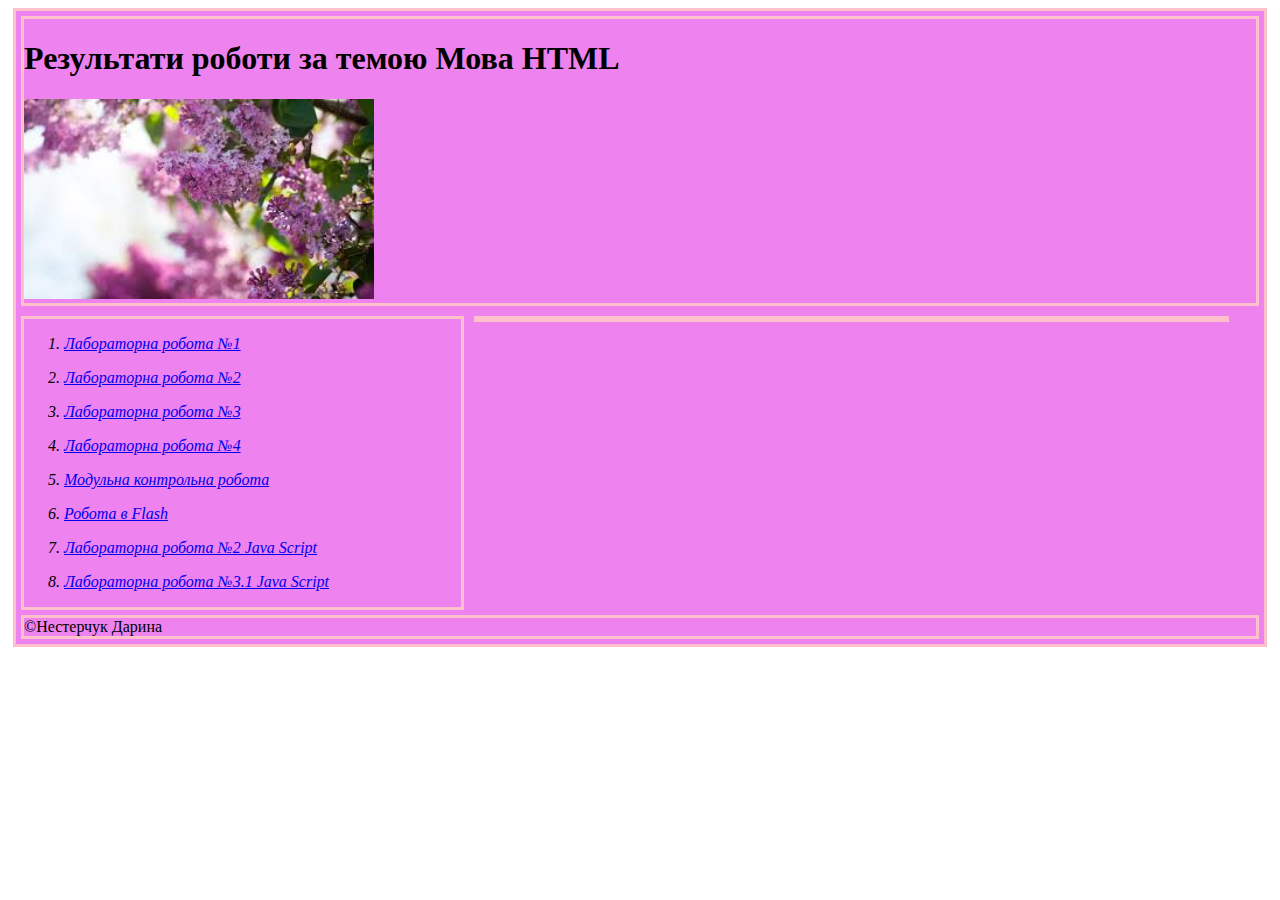
==== index.html @ 08e63f58 "Update index.html" ====
﻿<!doctype html>
<html>
<head>
<title>Результати роботи за темою</title>
<meta charset="UTF-8">
<link rel="stylesheet" href="stylekw.css">
</head>
<body>
<div id="b1">


<div id="b2"><h1>Результати роботи за темою Мова HTML</h1>
            <img src="photo.jpg" width="350" height="200" alt="Логотип">
</div>

<div id="b3">
<ol>
<li><p><a href="basen1.html">Лабораторна робота №1</a></p></li>
<li><p><a href="basen2.html">Лабораторна робота №2</a></p></li>
<li><p><a href="basen3.html">Лабораторна робота №3</a></p></li>
<li><p><a href="basen4.html">Лабораторна робота №4</a></p></li>
<li><p><a href="basen5.html">Модульна контрольна робота</a></p></li>
<li><p><a href="basen6.html">Робота в Flash</a></p></li>
<li><p><a href="Lab2JS.html">Лабораторна робота №2 Java Script</a></p></li>
<li><p><a href="Lab31JS.html">Лабораторна робота №3.1 Java Script</a></p></li>
</ol>
</div>

<div id="b4"></div>

<div id="b5">&copyНестерчук Дарина</div>

</div>
</body>
</html>
---- stylekw.css ----
﻿div  {border: 3px solid pink;
      margin: 5px;
      background-color: violet;
      }
#b1  {background-color: violet;
       } 
#b2  {background-color: violet;
      
      
     }
#b3  {width: 35%;
      float: left; 
      font-style: italic;
     }
#b4  {width: 60%;
      float: left;
      }
#b5  {clear: both;
     }
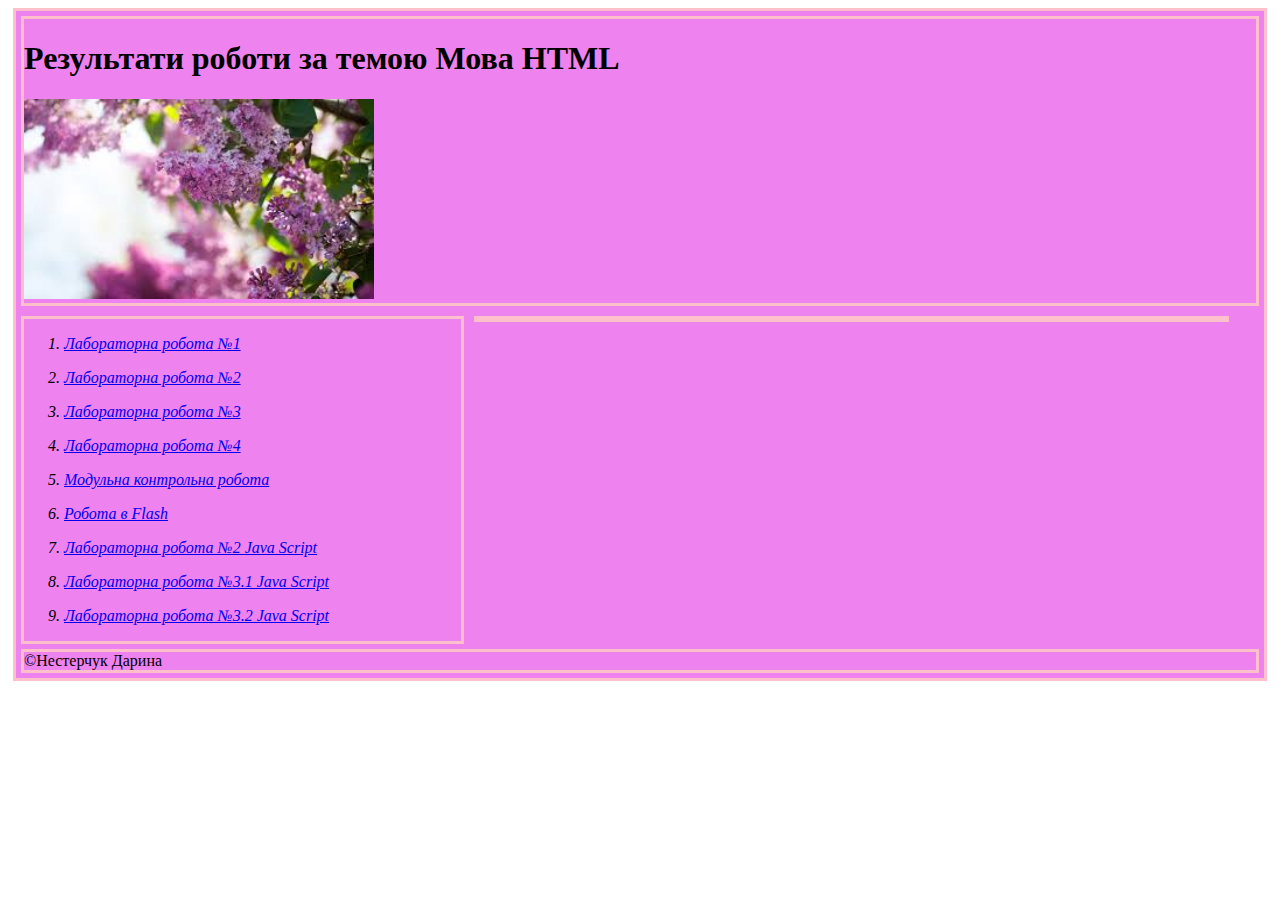
==== commit b92c6b3b: "Update index.html" ====
--- a/index.html
+++ b/index.html
@@ -23,6 +23,7 @@
 <li><p><a href="basen6.html">Робота в Flash</a></p></li>
 <li><p><a href="Lab2JS.html">Лабораторна робота №2 Java Script</a></p></li>
 <li><p><a href="Lab31JS.html">Лабораторна робота №3.1 Java Script</a></p></li>
+<li><p><a href="Lab32JS.html">Лабораторна робота №3.2 Java Script</a></p></li>
 </ol>
 </div>
 
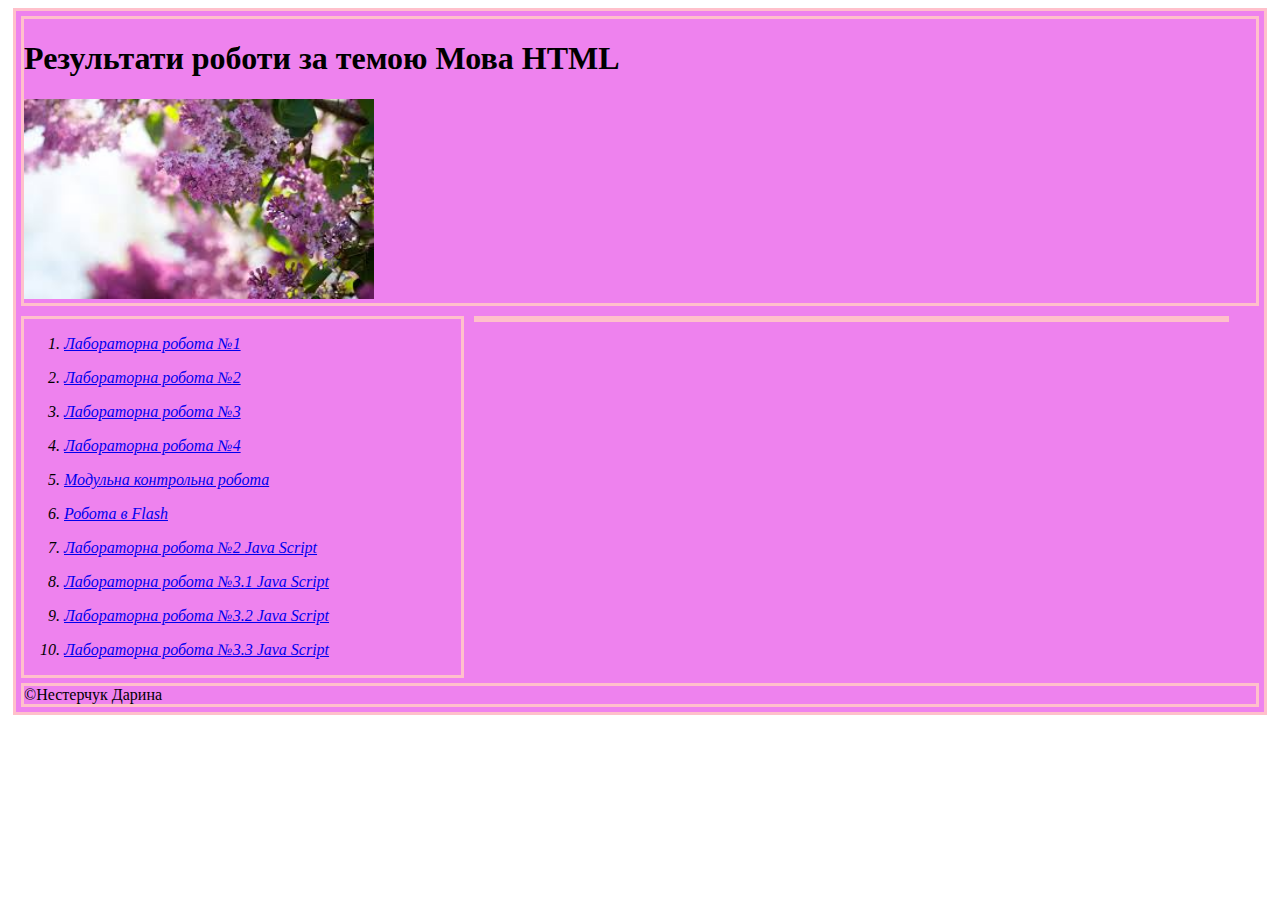
==== commit 67234cc3: "Update index.html" ====
--- a/index.html
+++ b/index.html
@@ -24,6 +24,7 @@
 <li><p><a href="Lab2JS.html">Лабораторна робота №2 Java Script</a></p></li>
 <li><p><a href="Lab31JS.html">Лабораторна робота №3.1 Java Script</a></p></li>
 <li><p><a href="Lab32JS.html">Лабораторна робота №3.2 Java Script</a></p></li>
+<li><p><a href="Lab33JS.html">Лабораторна робота №3.3 Java Script</a></p></li>
 </ol>
 </div>
 
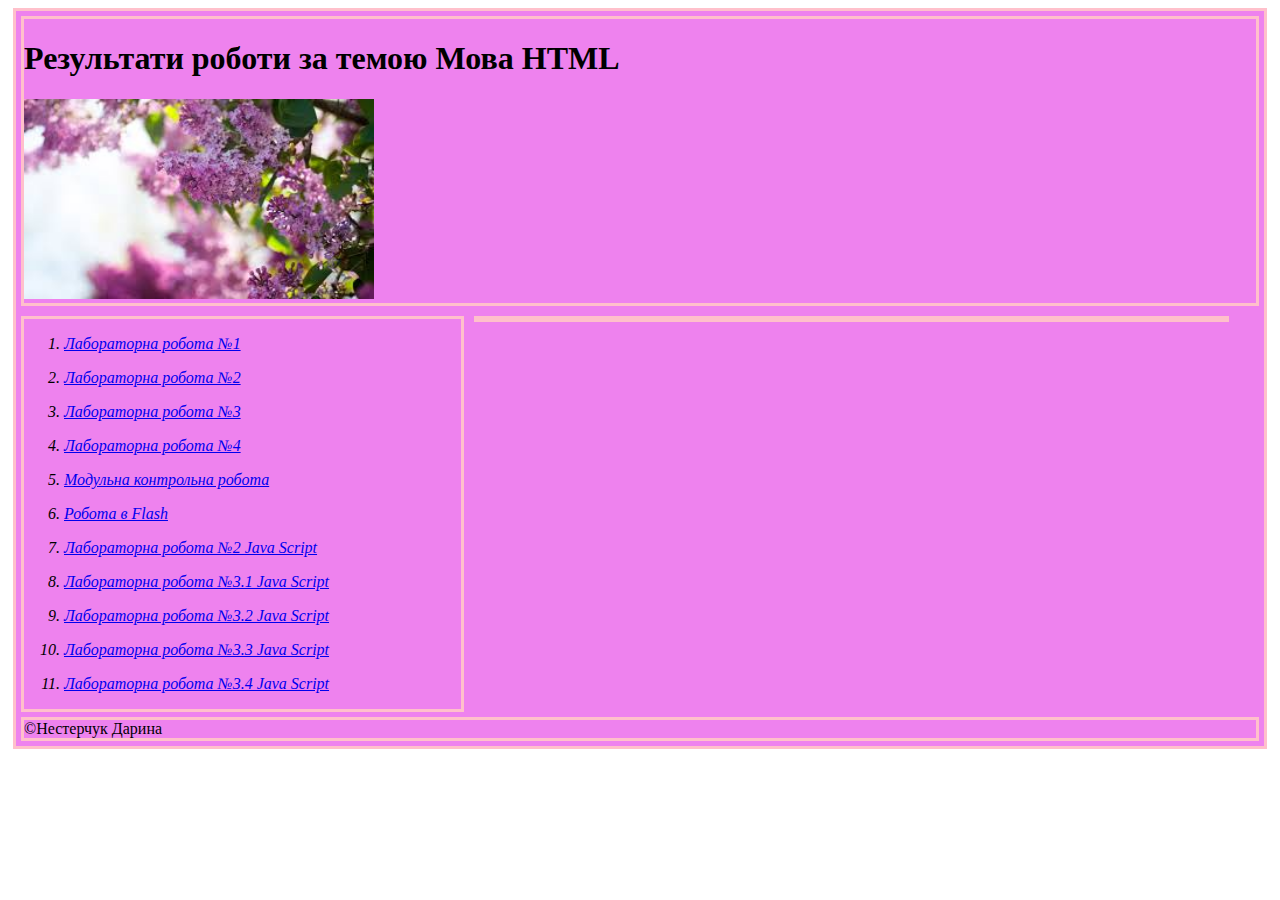
==== commit 1c4b4d41: "Update index.html" ====
--- a/index.html
+++ b/index.html
@@ -25,6 +25,7 @@
 <li><p><a href="Lab31JS.html">Лабораторна робота №3.1 Java Script</a></p></li>
 <li><p><a href="Lab32JS.html">Лабораторна робота №3.2 Java Script</a></p></li>
 <li><p><a href="Lab33JS.html">Лабораторна робота №3.3 Java Script</a></p></li>
+<li><p><a href="Lab34JS.html">Лабораторна робота №3.4 Java Script</a></p></li>
 </ol>
 </div>
 
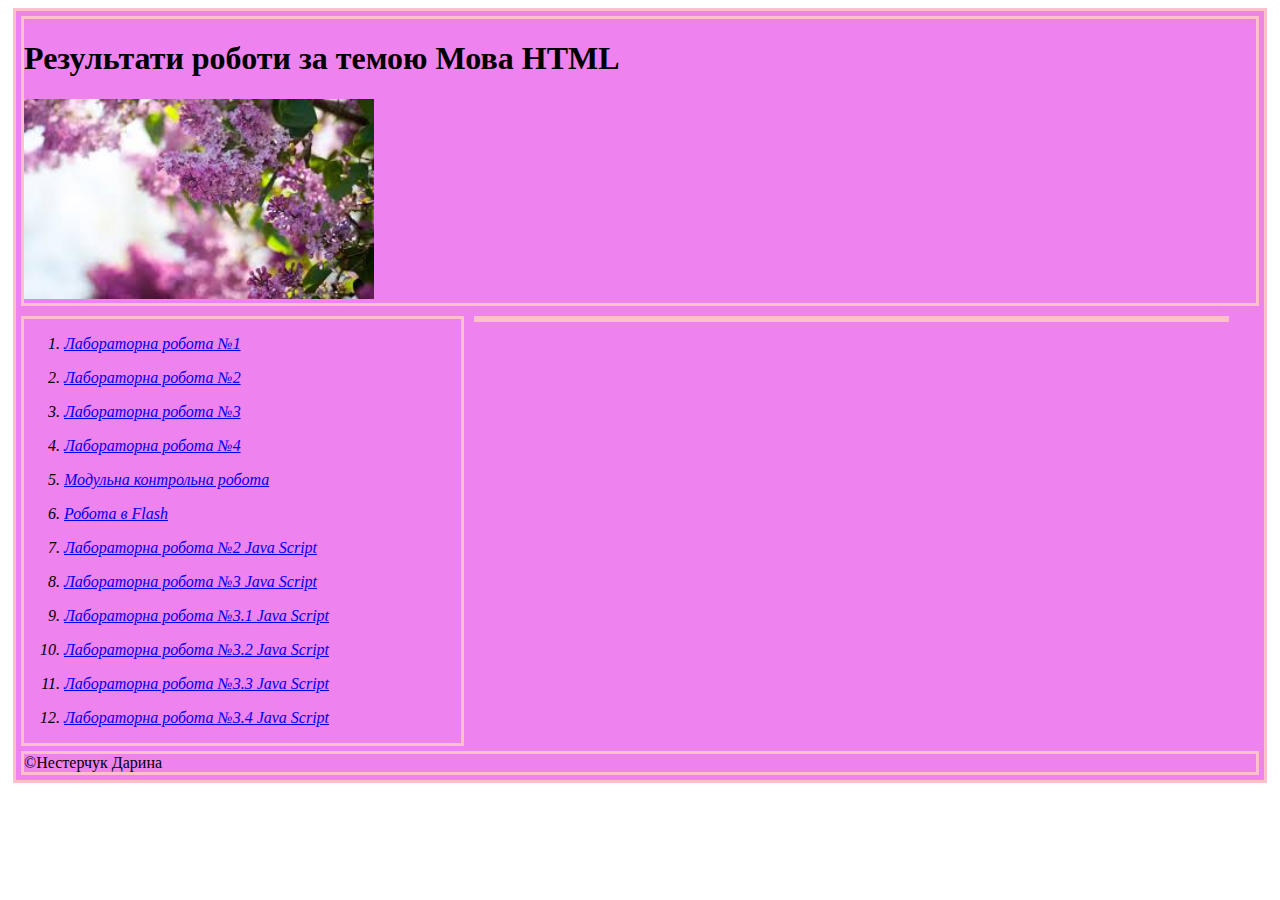
==== commit 1ef4d527: "Update index.html" ====
--- a/index.html
+++ b/index.html
@@ -22,6 +22,7 @@
 <li><p><a href="basen5.html">Модульна контрольна робота</a></p></li>
 <li><p><a href="basen6.html">Робота в Flash</a></p></li>
 <li><p><a href="Lab2JS.html">Лабораторна робота №2 Java Script</a></p></li>
+<li><p><a href="Lab30JS.html">Лабораторна робота №3 Java Script</a></p></li>
 <li><p><a href="Lab31JS.html">Лабораторна робота №3.1 Java Script</a></p></li>
 <li><p><a href="Lab32JS.html">Лабораторна робота №3.2 Java Script</a></p></li>
 <li><p><a href="Lab33JS.html">Лабораторна робота №3.3 Java Script</a></p></li>
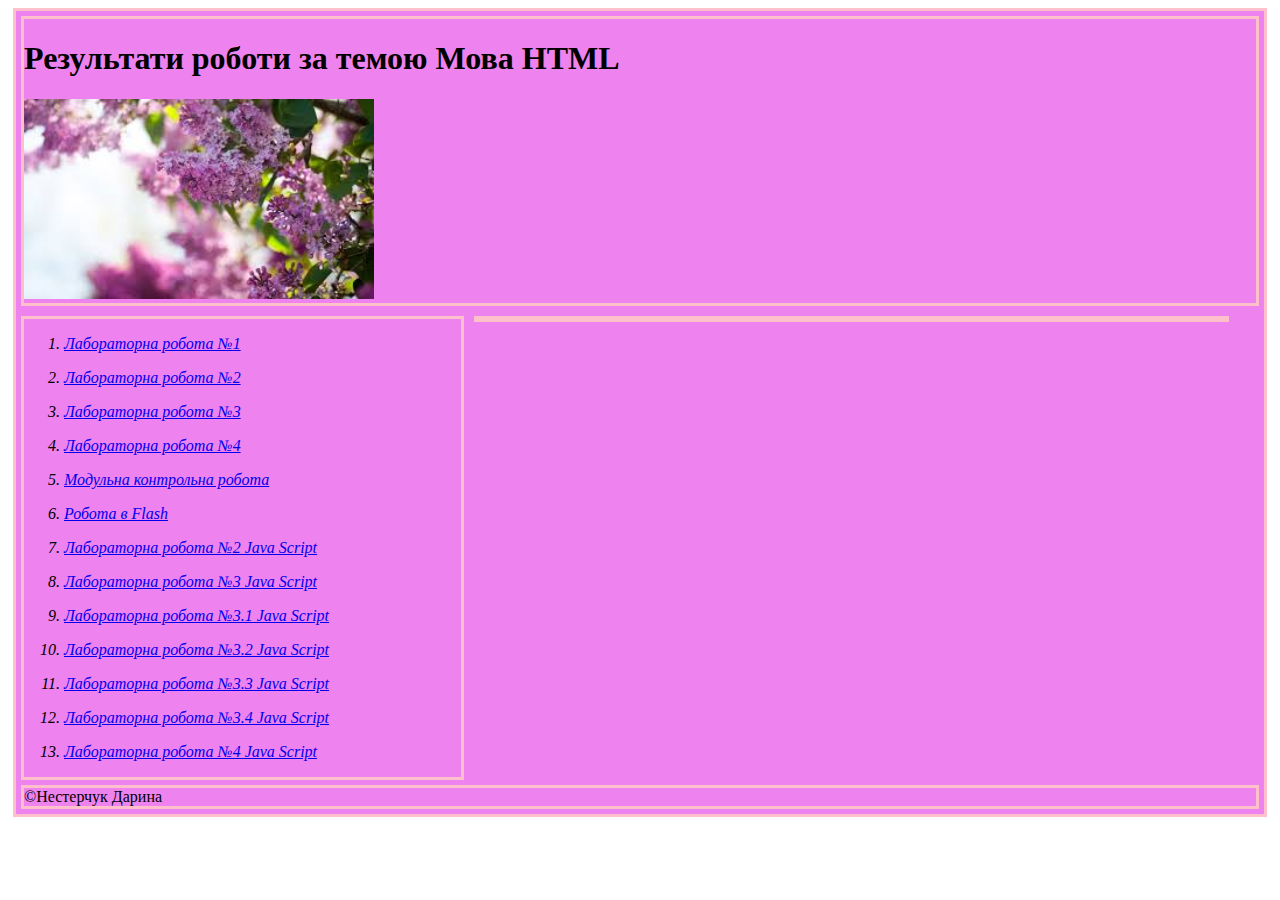
==== commit 9c83cbe6: "Update index.html" ====
--- a/index.html
+++ b/index.html
@@ -27,6 +27,7 @@
 <li><p><a href="Lab32JS.html">Лабораторна робота №3.2 Java Script</a></p></li>
 <li><p><a href="Lab33JS.html">Лабораторна робота №3.3 Java Script</a></p></li>
 <li><p><a href="Lab34JS.html">Лабораторна робота №3.4 Java Script</a></p></li>
+<li><p><a href="Lab4JS.html">Лабораторна робота №4 Java Script</a></p></li>
 </ol>
 </div>
 
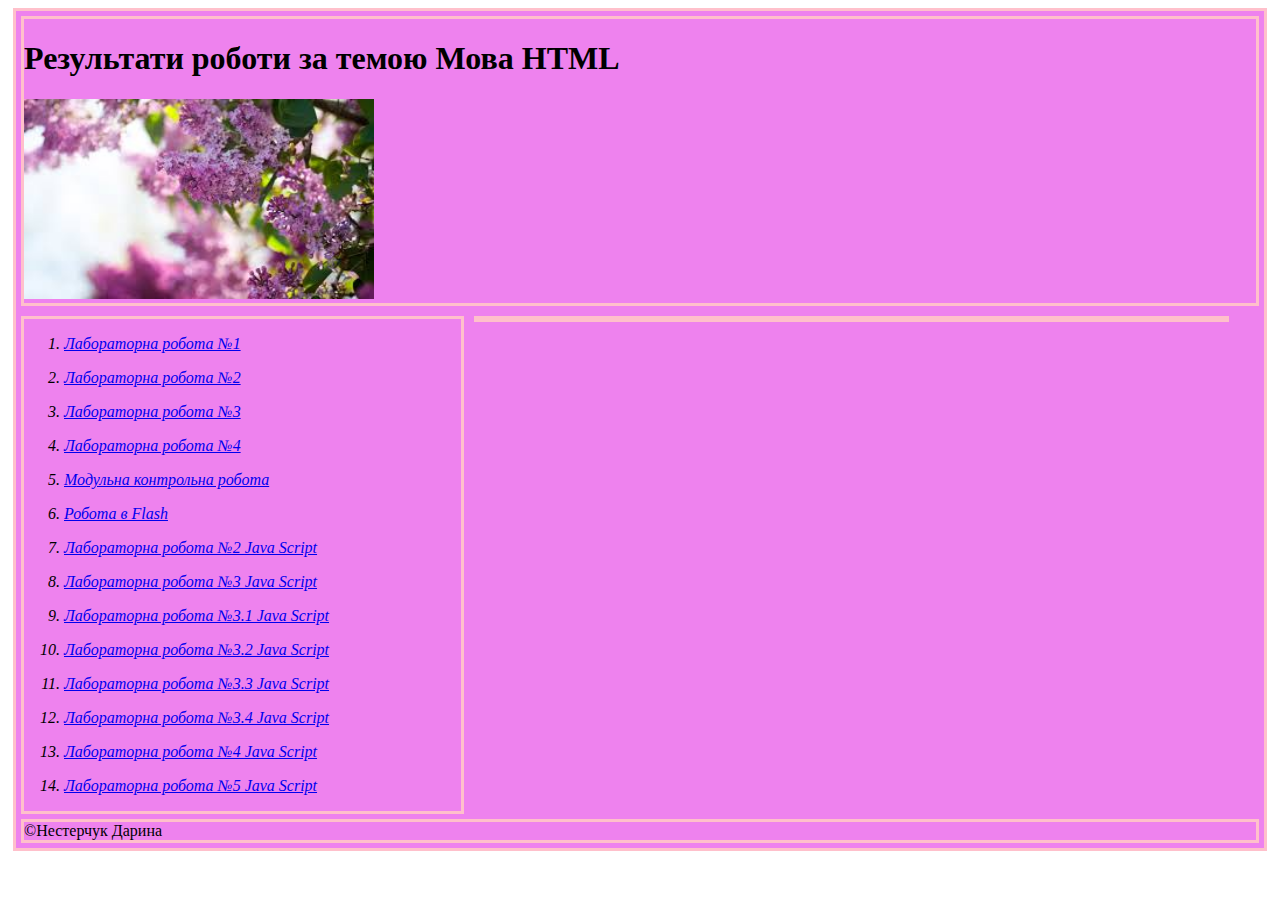
==== commit 76c7ac36: "Update index.html" ====
--- a/index.html
+++ b/index.html
@@ -28,6 +28,7 @@
 <li><p><a href="Lab33JS.html">Лабораторна робота №3.3 Java Script</a></p></li>
 <li><p><a href="Lab34JS.html">Лабораторна робота №3.4 Java Script</a></p></li>
 <li><p><a href="Lab4JS.html">Лабораторна робота №4 Java Script</a></p></li>
+<li><p><a href="Lab5JS.html">Лабораторна робота №5 Java Script</a></p></li>
 </ol>
 </div>
 
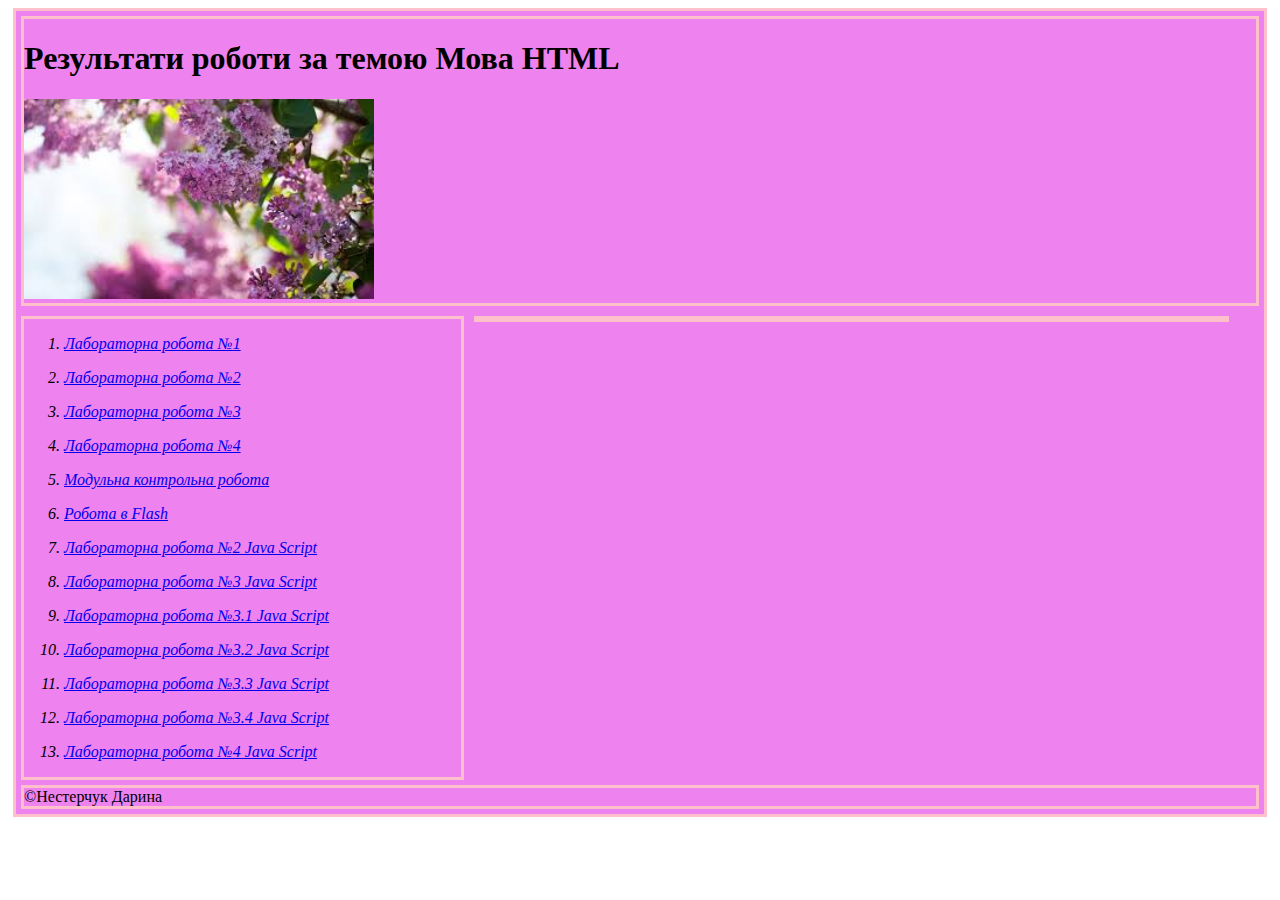
==== commit 8301bd75: "Update index.html" ====
--- a/index.html
+++ b/index.html
@@ -28,7 +28,6 @@
 <li><p><a href="Lab33JS.html">Лабораторна робота №3.3 Java Script</a></p></li>
 <li><p><a href="Lab34JS.html">Лабораторна робота №3.4 Java Script</a></p></li>
 <li><p><a href="Lab4JS.html">Лабораторна робота №4 Java Script</a></p></li>
-<li><p><a href="Lab5JS.html">Лабораторна робота №5 Java Script</a></p></li>
 </ol>
 </div>
 
